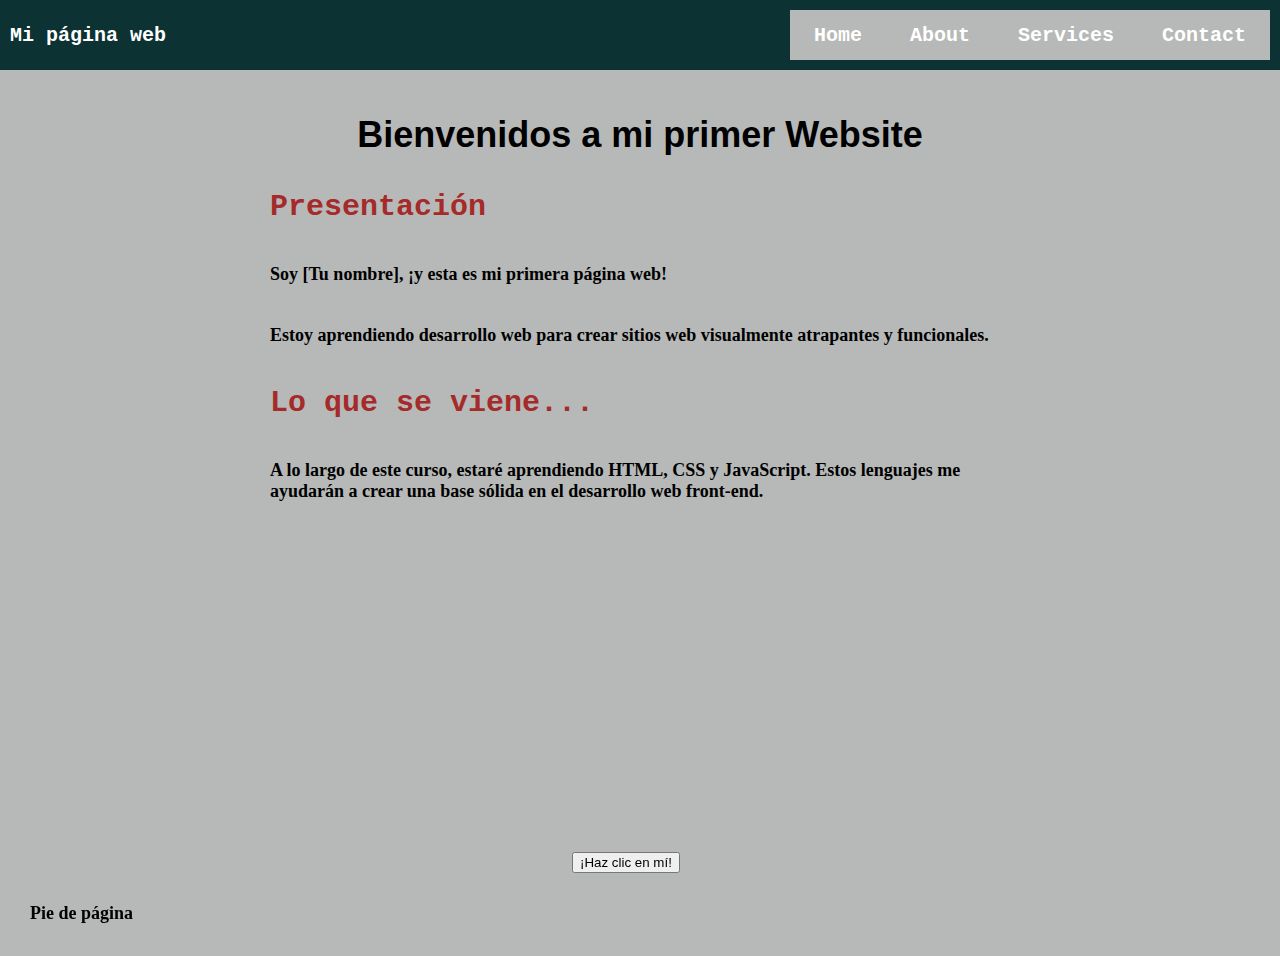
==== index.html @ 64e30274 "Initial commit" ====
<!DOCTYPE html>
<html>
  <head>
    <meta charset="UTF-8" />
    <meta name="viewport" content="widht=device-widht, initial-scale=1" />
    <title>Mi primer página web</title>
    <link rel="stylesheet" type="text/css" href="styles.css" />
  </head>
  <body>
    <header class="container-nav">
      <nav class="navbar" role="navigation">
        <a href="index.html" class="brand">Mi página web</a>
        <ul class="nav-links">
          <li><a href="index.html">Home</a></li>
          <li><a href="about.html">About</a></li>
          <li><a href="services.html">Services</a></li>
          <li><a href="contact.html">Contact</a></li>
        </ul>
      </nav>
      <button class="button-menu-toggle">Menu</button>
    </header>

    <main class="container">
      <h1>Bienvenidos a mi primer Website</h1>
      <section>
        <h2>Presentación</h2>
        <p>Soy [Tu nombre], ¡y esta es mi primera página web!</p>
        <p>Estoy aprendiendo desarrollo web para crear sitios web visualmente atrapantes y funcionales.</p>
      </section>
      <section>
        <h2>Lo que se viene...</h2>
        <p>
          A lo largo de este curso, estaré aprendiendo HTML, CSS y JavaScript. Estos lenguajes me ayudarán a crear una base sólida en el desarrollo web front-end.
        </p>
      </section>
    </main>
    <iframe
      width="560"
      height="315"
      src="https://www.youtube.com/embed/qWcwFMAqpME"
      title="YouTube video player"
      frameborder="0"
      allow="accelerometer; autoplay; clipboard-write; encrypted-media; gyroscope; picture-in-picture; web-share"
      allowfullscreen
    ></iframe>

    <button onClick="showAlert()" aria-label="Haz clic en mí">
      ¡Haz clic en mí!
    </button>
    <footer>
      <p>Pie de página</p>
    </footer>
    <script src="script.js"></script>
  </body>
</html>
---- styles.css ----
body, ul{
    margin:0;
    background-color: rgb(183, 185, 184);
    color: black;
    font-family: monospace;
    font-weight: bold;
    font-size: 20px;
    padding: 0;
}
h1 {font-family: 'Franklin Gothic Medium', 'Arial Narrow', Arial, sans-serif;
    font-size: 36px;
    text-align: center;
}
h2 {color:brown;
    padding: 10px;
    margin: 20px;
}

p {
    font-family: Georgia, serif; 
    font-size: 18px;
    padding: 10px;
    margin: 20px;

}
.claseprueba1{font-family: 'Gill Sans', 'Gill Sans MT', Calibri, 'Trebuchet MS', sans-serif;
}
.container{
    max-width: 800px;
    margin:auto;
    padding:20px;
}

.row{
    display: flex;
    flex-wrap: wrap;
    margin: 10px;

}
.column {
    flex: 1;
    padding: 10px;

}
   

.container-nav{
    display:flex;
    padding: 10px;
    height: 50px;
    background-color: rgb(12, 50, 51);
}    

.navbar{
    display:flex;
    justify-content: space-between;
    width: 100%;

}
.brand{
    display: flex;
    align-items: center;
}
li>a{
    padding: 8px 24px;
}
li{
    list-style-type: none;
}

a{
    color:white;
    text-decoration: none;
}
.nav-links {
    display: flex;
    align-items: center;

}
.button-menu-toggle{
    display: none;
}
.img-container{
    display: flex;
    flex-wrap: wrap;
    width: 100px;
    justify-content: center;
}

@media (max-width: 768px) {
    .column {
        flex: 100%;
    }
    .nav-links {
        display: none;
    }

    .button-menu-toggle{
        display: block;
        background-color: white;
        border: none;
        border-radius: 50px;
        padding:0 24px;
        font-family: monospace;
        font-weight: bold;
        font-size: 20px;
    }
    .nav-links.nav-links.nav-links-responsive{
        position: absolute;
        display:flex;
        background-color: rga(20,20,20,0.95);
        width: 100%;
        height: 100%;
        top:60px;
        left:0;
        flex-direction: column;
        padding-top: 200px;
        align-items: center;
        gap:70px;
        font-size: 40px;
        

    }
} 
.img-container{
    flex-direction: column;
}
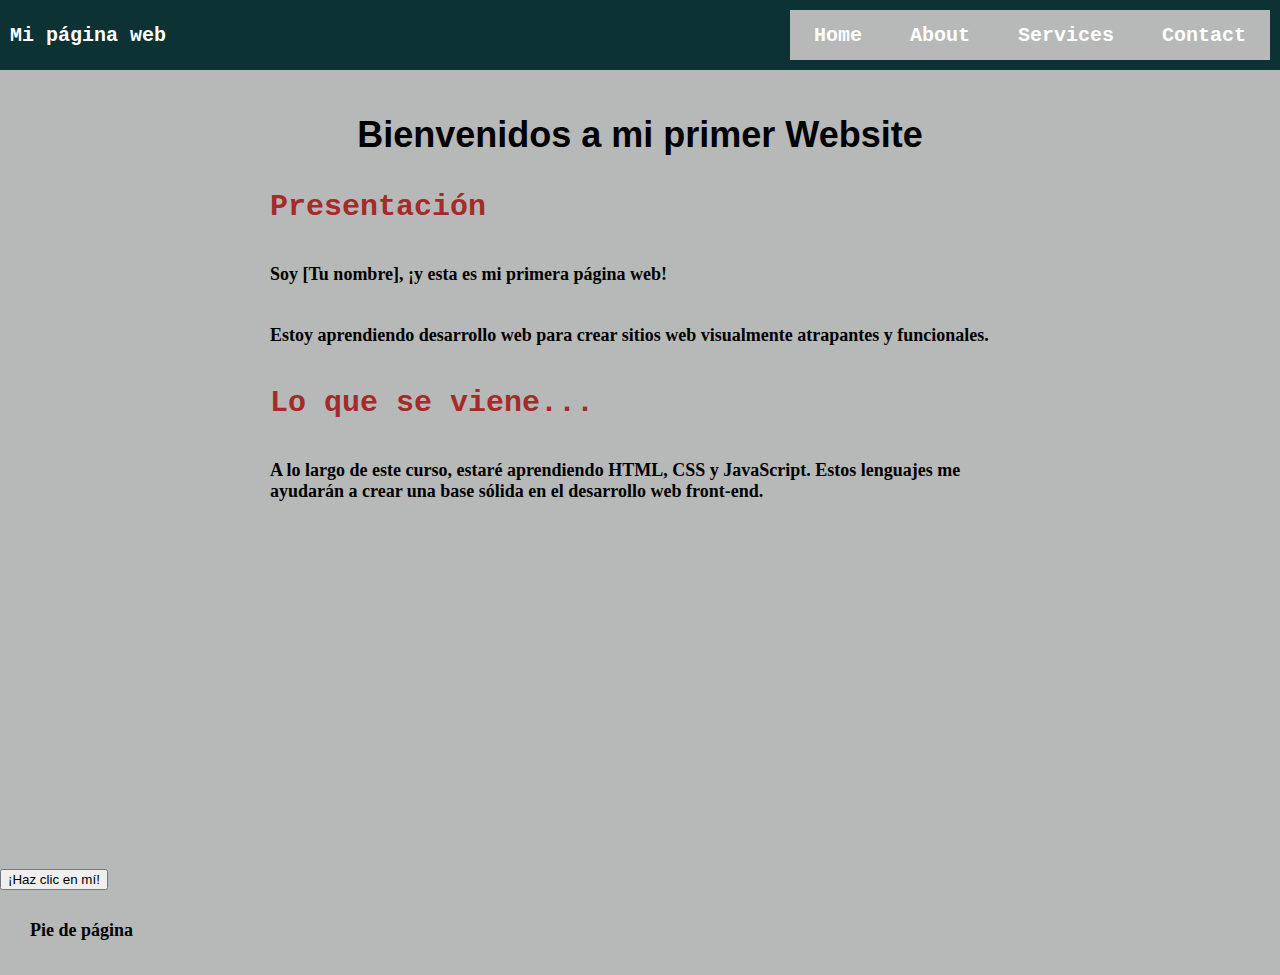
==== commit b2caf1a7: "index.html" ====
--- a/index.html
+++ b/index.html
@@ -34,6 +34,7 @@
         </p>
       </section>
     </main>
+    <div class="video-container">
     <iframe
       width="560"
       height="315"
@@ -43,6 +44,7 @@
       allow="accelerometer; autoplay; clipboard-write; encrypted-media; gyroscope; picture-in-picture; web-share"
       allowfullscreen
     ></iframe>
+  </div>
 
     <button onClick="showAlert()" aria-label="Haz clic en mí">
       ¡Haz clic en mí!
--- a/styles.css
+++ b/styles.css
@@ -87,6 +87,10 @@
     justify-content: center;
 }
 
+.video-container{
+    justify-content: center;
+    display: flex;
+}
 @media (max-width: 768px) {
     .column {
         flex: 100%;
@@ -122,6 +126,6 @@
 
     }
 } 
-.img-container{
+/*.img-container{
     flex-direction: column;
-}+}*/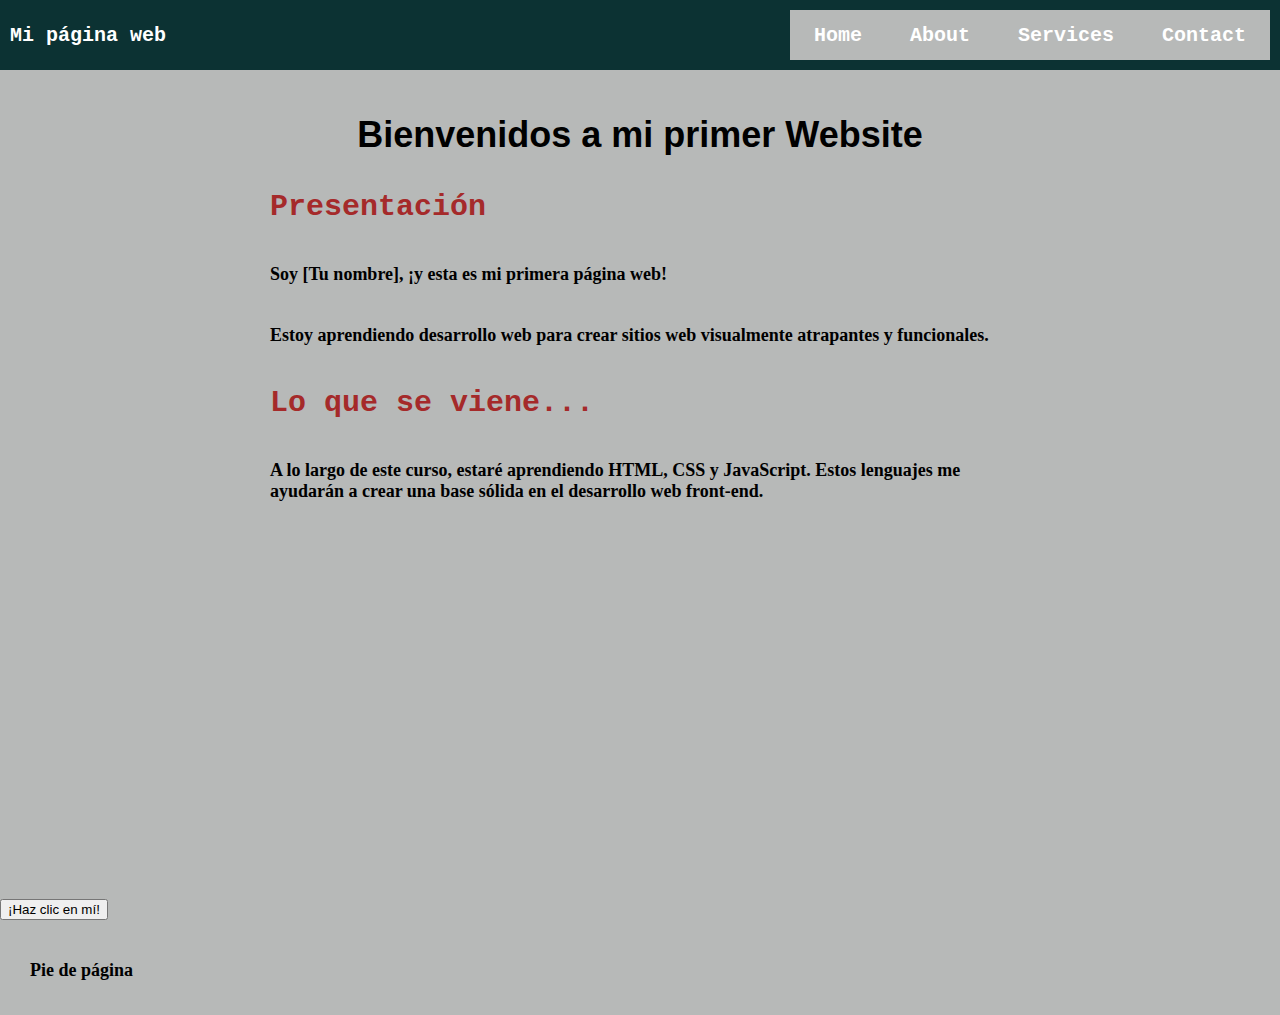
==== commit 03e4eff0: "css" ====
--- a/index.html
+++ b/index.html
@@ -25,27 +25,31 @@
       <section>
         <h2>Presentación</h2>
         <p>Soy [Tu nombre], ¡y esta es mi primera página web!</p>
-        <p>Estoy aprendiendo desarrollo web para crear sitios web visualmente atrapantes y funcionales.</p>
+        <p>
+          Estoy aprendiendo desarrollo web para crear sitios web visualmente
+          atrapantes y funcionales.
+        </p>
       </section>
       <section>
         <h2>Lo que se viene...</h2>
         <p>
-          A lo largo de este curso, estaré aprendiendo HTML, CSS y JavaScript. Estos lenguajes me ayudarán a crear una base sólida en el desarrollo web front-end.
+          A lo largo de este curso, estaré aprendiendo HTML, CSS y JavaScript.
+          Estos lenguajes me ayudarán a crear una base sólida en el desarrollo
+          web front-end.
         </p>
       </section>
     </main>
     <div class="video-container">
-    <iframe
-      width="560"
-      height="315"
-      src="https://www.youtube.com/embed/qWcwFMAqpME"
-      title="YouTube video player"
-      frameborder="0"
-      allow="accelerometer; autoplay; clipboard-write; encrypted-media; gyroscope; picture-in-picture; web-share"
-      allowfullscreen
-    ></iframe>
-  </div>
-
+      <iframe
+        width="560"
+        height="315"
+        src="https://www.youtube.com/embed/qWcwFMAqpME"
+        title="YouTube video player"
+        frameborder="0"
+        allow="accelerometer; autoplay; clipboard-write; encrypted-media; gyroscope; picture-in-picture; web-share"
+        allowfullscreen
+      ></iframe>
+    </div>
     <button onClick="showAlert()" aria-label="Haz clic en mí">
       ¡Haz clic en mí!
     </button>
--- a/styles.css
+++ b/styles.css
@@ -90,6 +90,8 @@
 .video-container{
     justify-content: center;
     display: flex;
+    margin-top: 30px;
+    flex-wrap: wrap;
 }
 @media (max-width: 768px) {
     .column {
@@ -126,6 +128,9 @@
 
     }
 } 
-/*.img-container{
+.img-container{
     flex-direction: column;
-}*/+}
+footer{
+    margin-top:30px; 
+}
